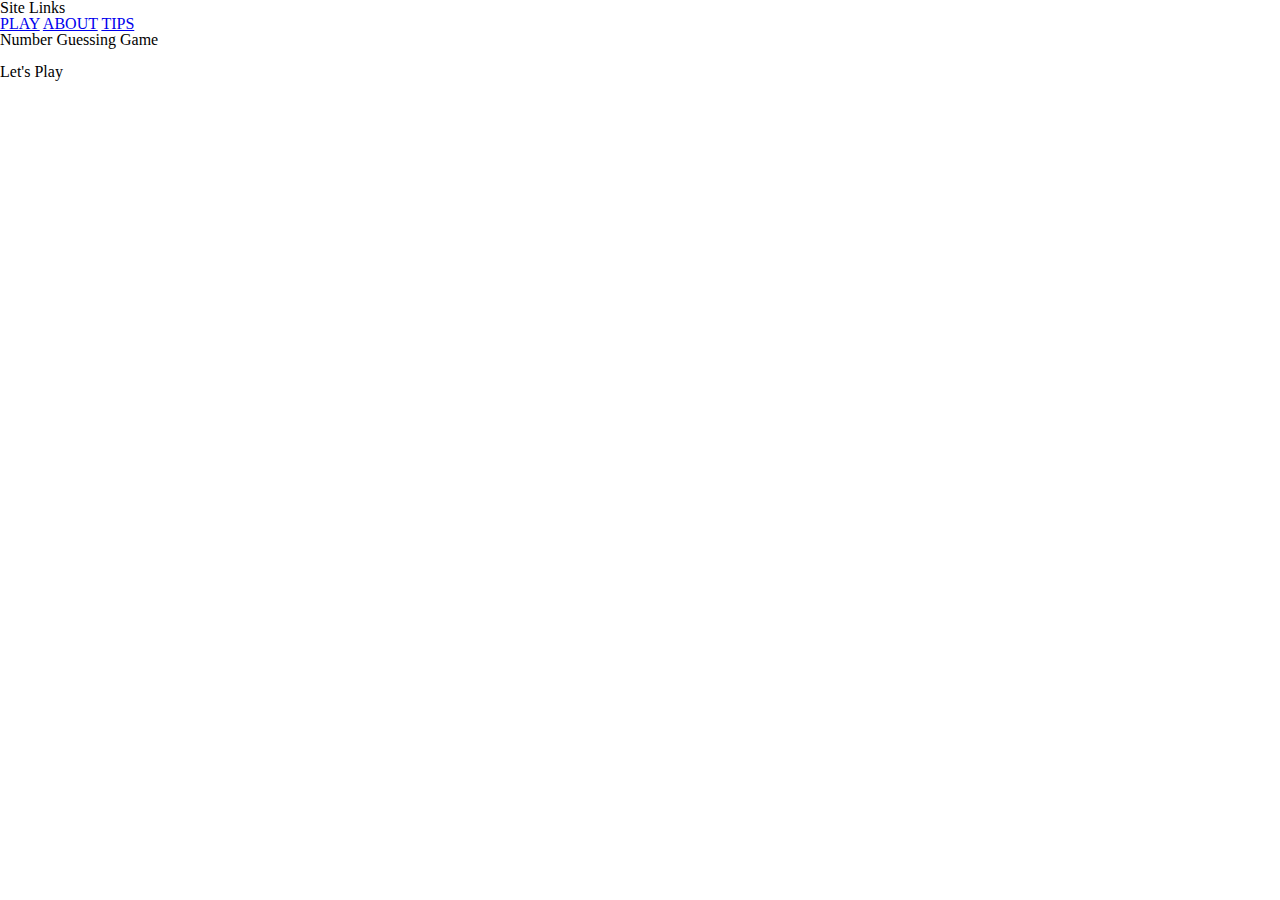
==== index.html @ 7c139a75 "first commit" ====
<!DOCTYPE html>
<html lang="en">

<head>
    <meta charset="UTF-8">
    <meta http-equiv="X-UA-Compatible" content="IE=edge">
    <meta name="viewport" content="width=device-width, initial-scale=1.0">
    <link rel="stylesheet" href= "./styles/style.css"/>
    <script src="./js/main.js" defer></script>

    <title>Guess the Number Game</title>
</head>

<body>
    <div class = "menu">
        <div class = "contents">
            <h2>Site Links</h2>
    </div>
    <nav>
    <a href="index.html">PLAY</a>
    <a href ="About.html">ABOUT</a>
    <a href = "aUsefulTips.html">TIPS</a>
    </nav>
    </div>

    <div class = "main">
    <Header>
        <h1>Number Guessing Game</h1>
    </Header>
    <br>
    <h2>Let's Play</h2>
    <br>

    <div class = "game">
    </div>

    <footer>

    </footer>
    </div>
</body>

</html>
---- styles/style.css ----
@import url(./reset.css);
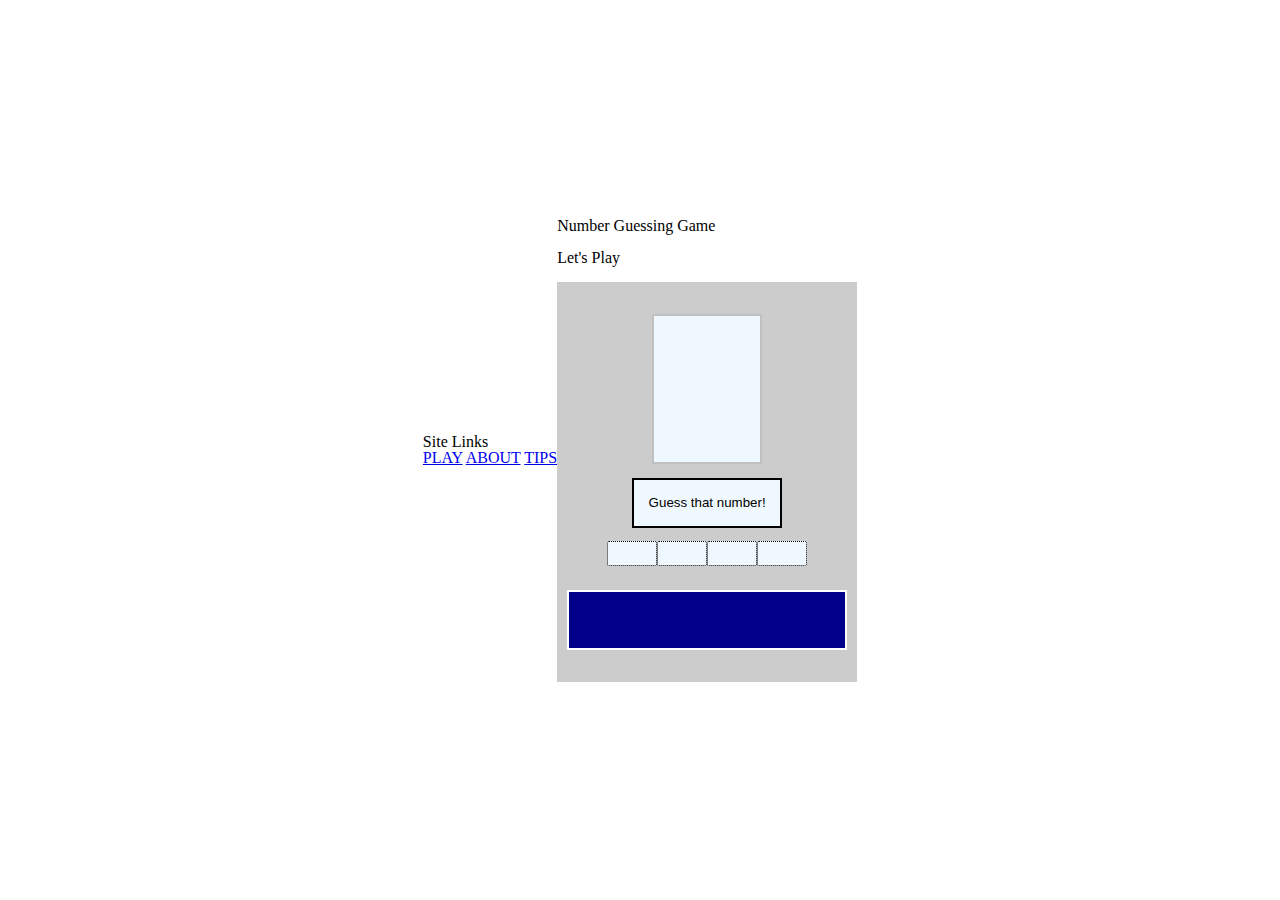
==== commit f2f0c424: "just did basics for js" ====
--- a/index.html
+++ b/index.html
@@ -32,6 +32,18 @@
     <br>
 
     <div class = "game">
+
+        <input class = "input" maxlength="2" type="text" onkeypress="return (event.charCode !=8 && event.charCode ==0 || (event.charCode >= 48 && event.charCode <= 57))"/></input>
+        <button class = "guess">Guess that number!</button>
+        <div class = "container">
+
+            <div class="cell"></div>
+            <div class="cell"></div>
+            <div class="cell"></div>
+            <div class="cell"></div>
+
+        </div>
+        <div class = "message"></div>
     </div>
 
     <footer>
--- a/styles/style.css
+++ b/styles/style.css
@@ -1,2 +1,91 @@
 @import url(./reset.css);
 
+* {
+    font-family:'Gill Sans', 'Gill Sans MT', Calibri, 'Trebuchet MS', sans-serif;
+}
+
+html, body {
+    height: 100%;
+}
+
+body {
+    display: flex;
+    justify-content: center;
+    align-items: center;
+}
+
+.game {
+    display:flex;
+    flex-direction: column;
+    flex-wrap:wrap;
+    justify-content: center;
+    align-items:center;
+    width:300px;
+    height:400px;
+    background-color: #ccc;
+}
+
+.input {
+    border:2px;
+    border-color: silver;
+    border-style:solid;
+    background-color:aliceblue;
+    width: 110px;
+    height: 150px;
+    justify-content: center;
+    font-size: 3em;
+    color:black;
+    transition: 0.5s;
+    text-align:center;
+}
+
+.container {
+    width:300;
+    height:75;
+}
+
+.cell{
+    flex-direction: row;
+    float:left;
+    border: 1px;
+    border-style:dotted;
+    border-radius:2px;
+    background-color: aliceblue;
+    width:50px;
+    height:25px;
+}
+
+.message {
+    background-color: darkblue;
+    margin-top: 1em;
+    border: 2px;
+    border-color: white;
+    border-style:solid;
+    width:280px;;
+    height:60px;
+    justify-content: center;
+    color:whitesmoke;
+    font-size:1.5em;
+}
+
+.guess {
+    margin-top: 1em;
+    margin-bottom: 1em;
+    background-color:aliceblue;
+    border:2px;
+    border-color: black;
+    border-style:solid;
+    color: black;
+    width:150px;
+    height:50px;
+    transition: 0.5s;
+}
+
+.guess:hover{
+    transform:scale(1.05);
+}
+
+.input:hover {
+    transform:scale(1.05);
+    
+}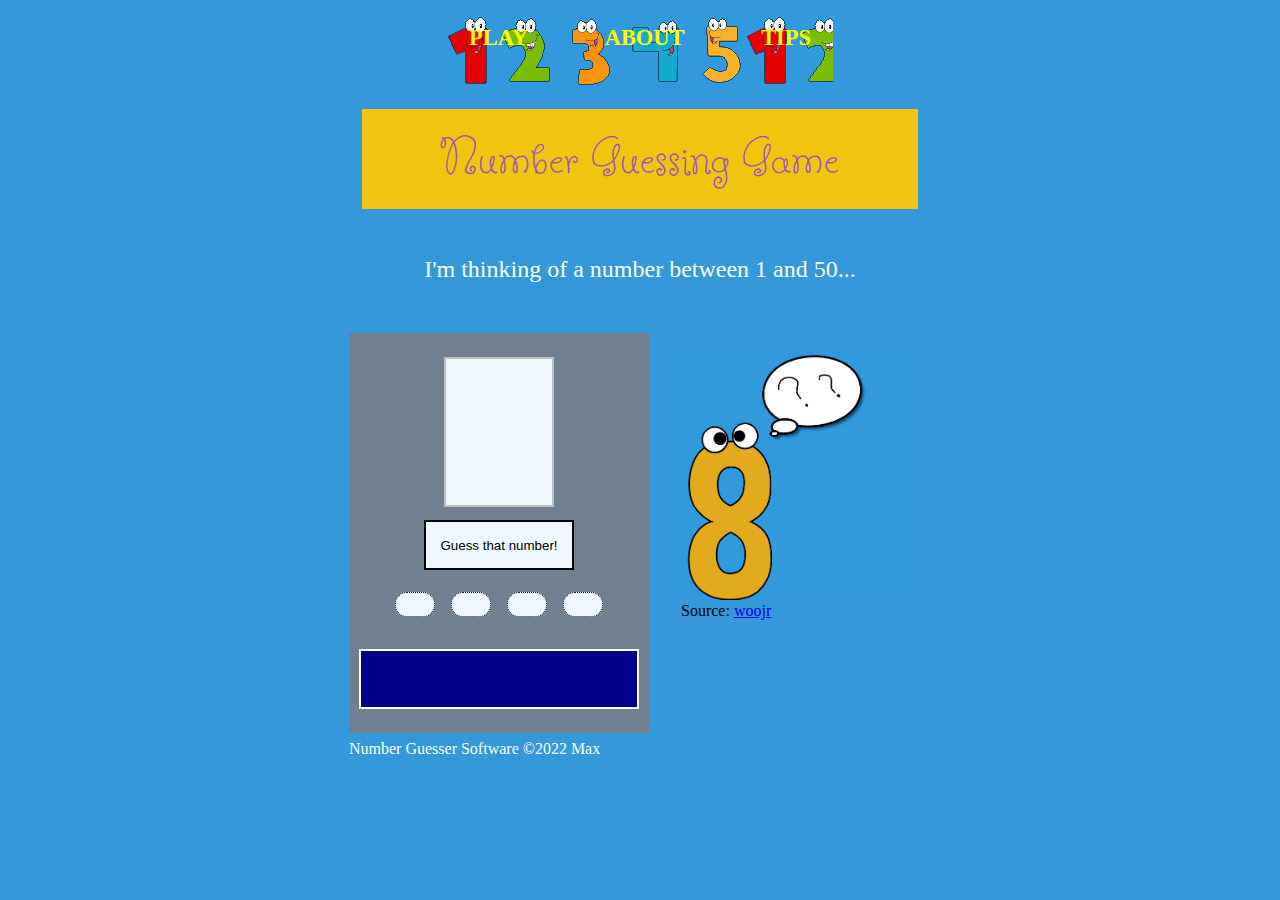
==== commit 344f817a: "basic css and finished number guesser" ====
--- a/index.html
+++ b/index.html
@@ -12,24 +12,28 @@
 </head>
 
 <body>
-    <div class = "menu">
-        <div class = "contents">
-            <h2>Site Links</h2>
-    </div>
     <nav>
-    <a href="index.html">PLAY</a>
-    <a href ="About.html">ABOUT</a>
-    <a href = "aUsefulTips.html">TIPS</a>
+        <ul>
+    <li><a href="index.html">PLAY</a></li>
+    <li><a href ="About.html">ABOUT</a></li>
+    <li><a href = "aUsefulTips.html">TIPS</a></li>
+        </ul>
     </nav>
-    </div>
 
-    <div class = "main">
     <Header>
         <h1>Number Guessing Game</h1>
     </Header>
     <br>
-    <h2>Let's Play</h2>
+    <h2>I'm thinking of a number between 1 and 50...</h2>
     <br>
+
+    <div class = "main">
+    <figure id = "picture">
+        <img src="./images/thinking.png" alt = "An image of a cartoon number thinking, likely trying to guess a different number as part of the number guessing game.">
+        <cite>
+            Source: <a href="woojr.com/printable-cartoon-letters">woojr</a>
+        </cite>
+    </figure>
 
     <div class = "game">
 
@@ -37,17 +41,17 @@
         <button class = "guess">Guess that number!</button>
         <div class = "container">
 
-            <div class="cell"></div>
-            <div class="cell"></div>
-            <div class="cell"></div>
-            <div class="cell"></div>
+            <div class="cell" id ="cell1"></div>
+            <div class="cell" id ="cell2"></div>
+            <div class="cell" id ="cell3"></div>
+            <div class="cell" id ="cell4"></div>
 
         </div>
         <div class = "message"></div>
     </div>
 
     <footer>
-
+        <p>Number Guesser Software &copy;2022 Max</p>
     </footer>
     </div>
 </body>
--- a/styles/style.css
+++ b/styles/style.css
@@ -1,15 +1,80 @@
 @import url(./reset.css);
+@import url('https://fonts.googleapis.com/css2?family=Butterfly+Kids&family=Cinzel&family=Inconsolata:wght@200&display=swap');
+
 
 * {
-    font-family:'Gill Sans', 'Gill Sans MT', Calibri, 'Trebuchet MS', sans-serif;
+    font-family:'Lucida Sans', 'Lucida Sans Regular', 'Lucida Grande', 'Lucida Sans Unicode', Geneva, Verdana, sans-serif;
 }
 
 html, body {
-    height: 100%;
+    width:100%;
+    display:flex;
+    flex-direction: column;
+    background-color: #3498db;
+}
+
+header {
+    background-color: #f1c40f;
+    color:#9b59b6;
+    display:flex;
+    justify-content: center;
+    align-items: center;
+    flex-direction: column;
+    height:100px;
+    margin-bottom:2em;
+}
+
+header h1 {
+    font-family: 'Butterfly Kids', cursive;
+    font-size: 3.3em;
+    margin: 1.5em;
+}
+
+h2 {
+    color: #fff; 
+    font-size: 1.5em;
+    justify-content: center;
+    margin-bottom: 1.5em;
+}
+
+nav {
+    background-color: #3498db;
+    background-image: url(../images/numbers.png);
+    margin: 1em;
+    
+}
+
+nav ul {
+    display:flex;
+    list-style: none;
+    gap: 2em;
+    justify-content: center;
+    padding-bottom: 2em;
+    
+}
+
+nav a {
+    
+    display: flex;
+    height: 40px;
+    align-items: center;
+    padding: 1em;
+    color: yellow;
+    font-weight:bold;
+    text-decoration:none;
+    font-size:1.4em;
+    transition: 0.5s;
+}
+
+nav a:hover{
+    color:silver;
 }
 
 body {
     display: flex;
+    flex-wrap:wrap;
+    flex-direction: column;
+    width:100%;
     justify-content: center;
     align-items: center;
 }
@@ -22,7 +87,7 @@
     align-items:center;
     width:300px;
     height:400px;
-    background-color: #ccc;
+    background-color:slategrey;
 }
 
 .input {
@@ -35,8 +100,8 @@
     justify-content: center;
     font-size: 3em;
     color:black;
-    transition: 0.5s;
     text-align:center;
+    cursor: pointer;
 }
 
 .container {
@@ -49,9 +114,10 @@
     float:left;
     border: 1px;
     border-style:dotted;
-    border-radius:2px;
+    border-radius:12px;
     background-color: aliceblue;
-    width:50px;
+    margin: 0.5em;
+    width:40px;
     height:25px;
 }
 
@@ -79,6 +145,7 @@
     width:150px;
     height:50px;
     transition: 0.5s;
+    cursor: pointer;
 }
 
 .guess:hover{
@@ -86,6 +153,28 @@
 }
 
 .input:hover {
-    transform:scale(1.05);
-    
+    border: 2px;
+    border-color: black;
+    border-style: solid;
+}
+
+figure {
+    float: right;
+    padding:1em;
+}
+
+figure cite {
+    display:block;
+    margin-right: 1em;
+    margin-left: 1em;
+}
+
+figure img{
+    width:250px;
+}
+
+footer {
+    color: #fff;
+    width:100%;
+    padding-top: 0.5em;
 }